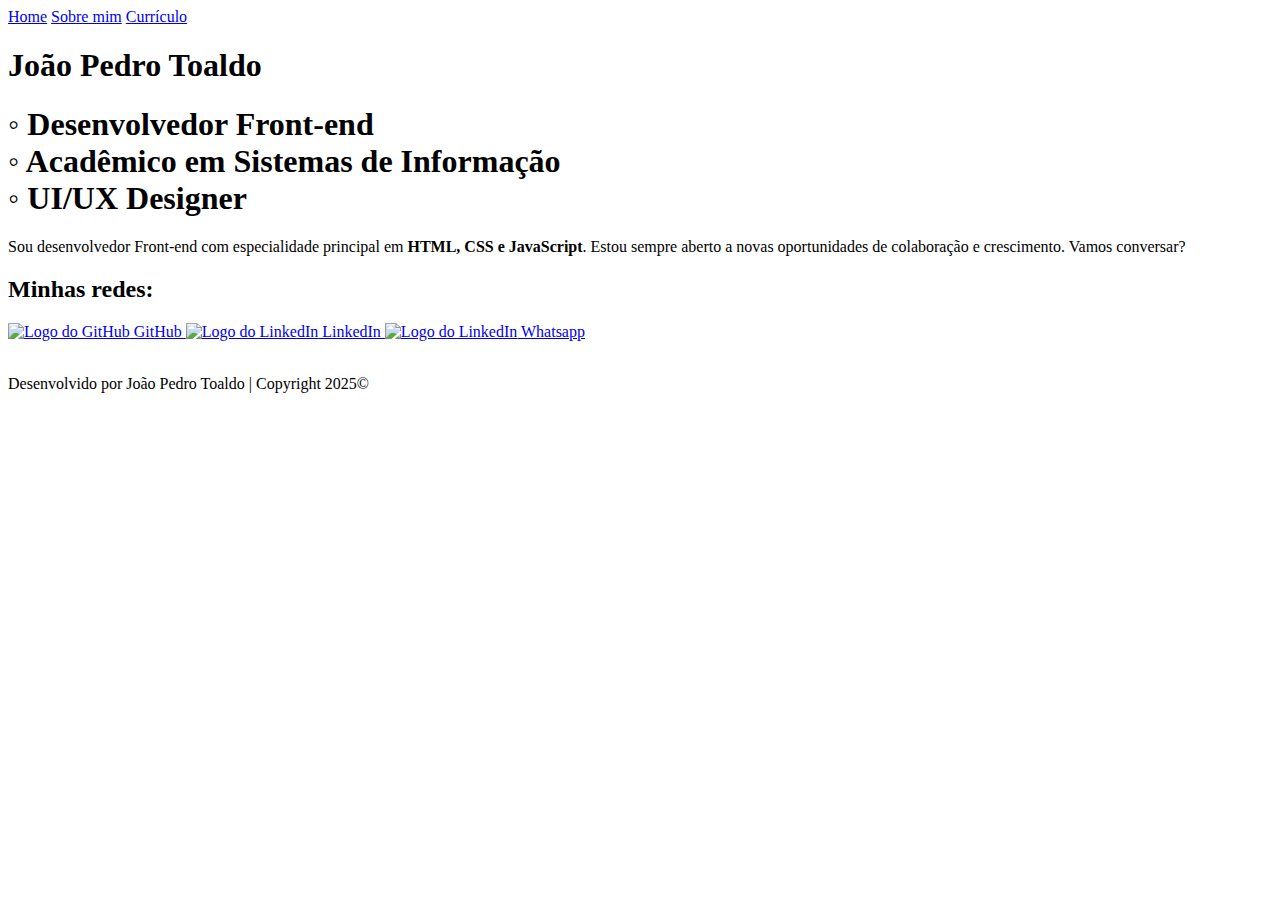
==== index.html @ 3c5e35f8 "Add files via upload" ====
<!DOCTYPE html>
<html lang="pt-br">
<head>
    <meta charset="UTF-8">
    <meta http-equiv="X-UA-Compatible" content="IE=edge">
    <meta name="viewport" content="width=device-width, initial-scale=1.0">
    <title>Portfólio</title>
    <link rel="stylesheet" href="styles/body.css">
    <link rel="stylesheet" href="styles/fonts.css">
    <link rel="stylesheet" href="styles/header.css">
    <link rel="stylesheet" href="styles/style.css">
    <link rel="stylesheet" href="styles/footer.css">
</head>
<body>
    <header class="cabecalho">
        <nav class="cabecalho__menu">
            <a class="cabecalho__menu__link" href="index.html">Home</a>
            <a class="cabecalho__menu__link" href="about.html">Sobre mim</a>
            <a class="cabecalho__menu__link" href="curriculum.html">Currículo</a>
        </nav>
    </header>

    <main class="apresentacao">
        <section class="apresentacao__conteudo">
            <h1 class="apresentacao__conteudo__titulo">João Pedro Toaldo</h1>
            <h1 class="apresentacao__conteudo__titulo">
                <strong class="destaque">◦ Desenvolvedor <span class="span-destaque">Front-end</span><br>◦ Acadêmico em Sistemas de Informação<br>◦ UI/UX Designer</strong></h1>
            <p class="apresentacao__conteudo__texto">Sou desenvolvedor Front-end com especialidade principal em <strong class="destaque">HTML, CSS e JavaScript</strong>. Estou sempre aberto a novas oportunidades de colaboração e crescimento. Vamos conversar?</p>

            <div class="apresentacao__links">
                <h2 class="apresentacao__links__subtitulo">Minhas redes:</h2>
                <a class="apresentacao__links__link" href="https://github.com/Joaoptoaldo">
                    <img src="assets/icons/github.png" alt="Logo do GitHub">
                    GitHub
                </a> 
                <a class="apresentacao__links__link" href="https://www.linkedin.com/in/jo%C3%A3o-pedro-toaldo-659136328/">
                    <img src="assets/icons/linkedin.png" alt="Logo do LinkedIn">
                    LinkedIn
                </a>  
                <a class="apresentacao__links__link" href="https://web.whatsapp.com/send?phone=5555997088712">
                    <img src="assets/icons/whatsapp.png" alt="Logo do LinkedIn">
                    Whatsapp  
                </a> 
            </div>
        </section> 
        <img class="apresentacao__foto" src="assets/photos/me.jpg" alt="">    
    </main>

    <footer class="rodape">
        <p>Desenvolvido por João Pedro Toaldo | Copyright 2025&copy;</p>
    </footer>
</body>
</html>
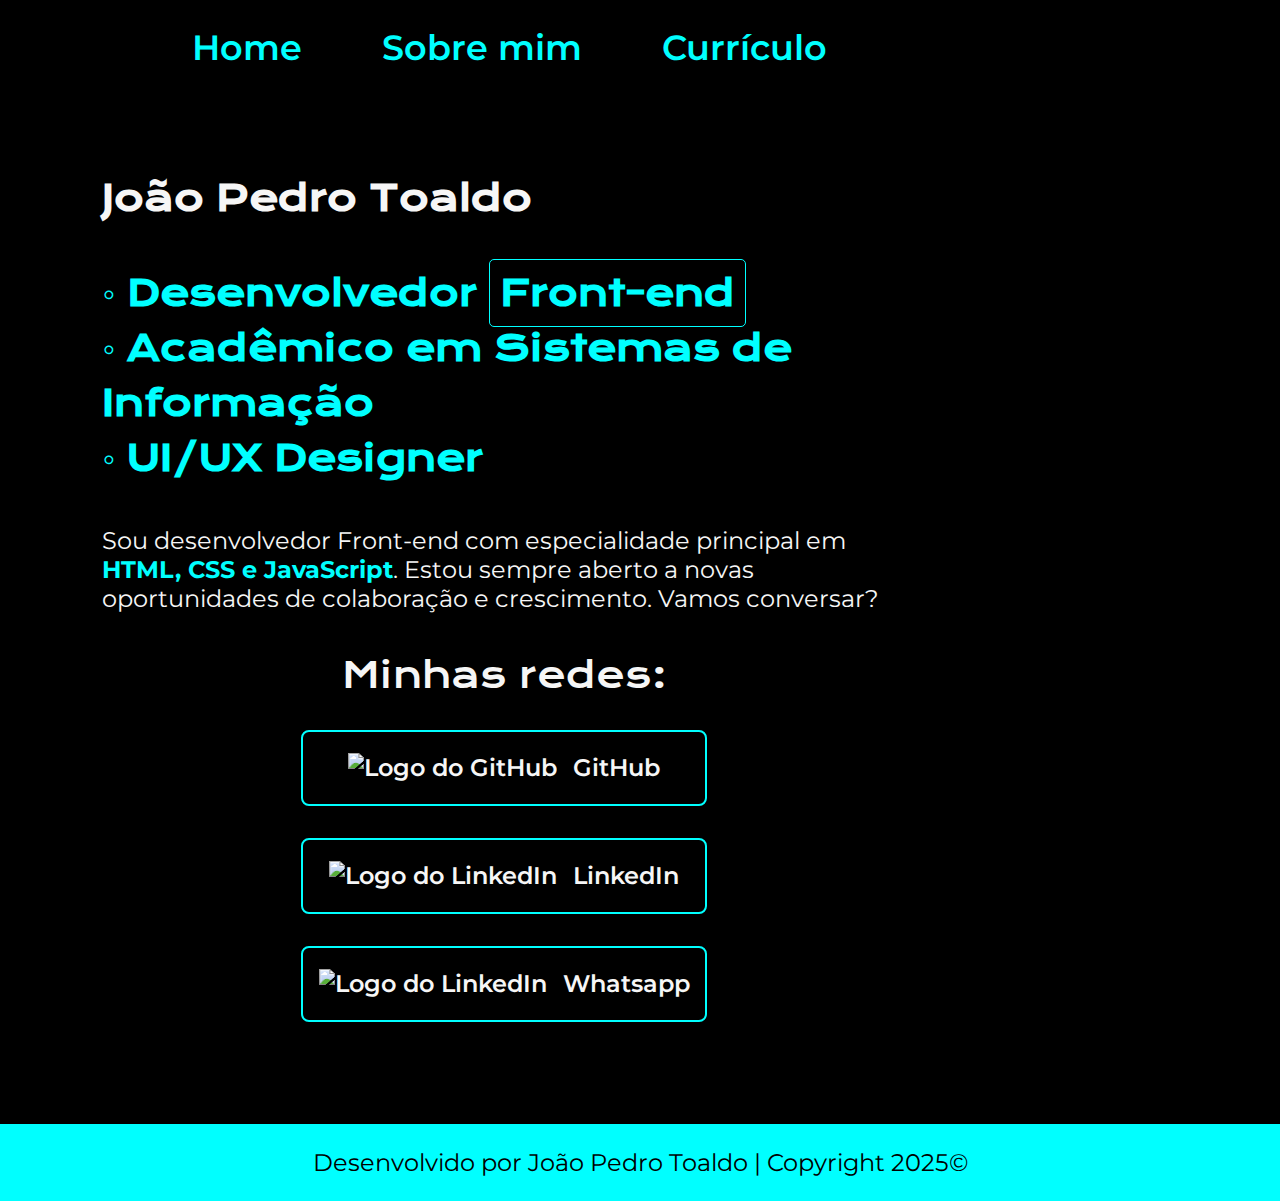
==== commit c73f5fd7: "Update index.html" ====
--- a/index.html
+++ b/index.html
@@ -43,11 +43,11 @@
                 </a> 
             </div>
         </section> 
-        <img class="apresentacao__foto" src="assets/photos/me.jpg" alt="">    
+        <img class="apresentacao__foto" src="me.jpg" alt="">    
     </main>
 
     <footer class="rodape">
         <p>Desenvolvido por João Pedro Toaldo | Copyright 2025&copy;</p>
     </footer>
 </body>
-</html>+</html>
--- a/styles/body.css
+++ b/styles/body.css
@@ -0,0 +1,12 @@
+@import url(style.css);
+
+* {
+    margin: 0;
+    padding: 0;
+}
+
+body {
+    box-sizing: border-box;
+    background-color: var(--cor-primaria);
+    color: var(--cor-secundaria);
+}--- a/styles/header.css
+++ b/styles/header.css
@@ -0,0 +1,46 @@
+@import url(style.css);
+
+.cabecalho {
+    padding: 2% 0% 0% 15%;
+}
+
+.cabecalho__menu {
+    display: flex;
+    gap: 80px;
+}
+
+.cabecalho__menu__link {
+    font-family: var(--fonte-texto);
+    font-size: var(--fonte-tamanho-subtitulo);
+    font-weight: 600;
+    color: var(--cor-terciaria);
+    text-decoration: none;
+}
+
+.cabecalho__menu__link:hover {
+    color: var(--cor-quaternaria);
+}
+
+@media (max-width: 800px) {
+    .cabecalho {
+        padding: 30px 0;
+    }
+
+    .cabecalho__menu {
+        gap: 0 50px;
+        justify-content: center;
+    }
+
+}
+
+@media (max-width: 480px) {
+    .cabecalho {
+        padding: 10% 0;
+    }
+
+    .cabecalho__menu {
+        flex-direction: column;
+        align-items: center;
+        gap: 15px 0px;
+    }
+}--- a/styles/style.css
+++ b/styles/style.css
@@ -0,0 +1,139 @@
+@import url('https://fonts.googleapis.com/css2?family=Comfortaa&family=Dancing+Script:wght@500&family=Nunito&family=Wix+Madefor+Display&display=swap');@import url('https://fonts.googleapis.com/css2?family=Krona+One&family=Montserrat:wght@400;600&display=swap');
+@import url(variables.css);
+
+.span-destaque {
+    color: var(--cor-terciaria);
+    border: 1px solid var(--cor-terciaria);
+    border-radius: 5px;
+    padding: 10px;
+}
+
+.span-destaque:hover {
+    color: var(--cor-secundaria);
+    border-color: var(--cor-quaternaria);
+    box-shadow: 2px 2px var(--cor-quaternaria);
+}
+
+.apresentacao {
+    padding: 8%;
+    display: flex;
+    align-items: center;
+    justify-content: space-between;
+    gap: 40px 30px;
+}
+
+.apresentacao__conteudo {
+    width: 100%;
+    display: flex;
+    flex-direction: column;
+    gap: 40px;
+}
+
+.apresentacao__conteudo__titulo {
+    font-size: var(--fonte-tamanho-titulo);
+    font-family: var(--fonte-titulo);
+    line-height: 55px;
+}
+
+.destaque {
+    color: var(--cor-terciaria);
+}
+
+.apresentacao__conteudo__texto {
+    font-size: var(--fonte-tamanho-texto);
+    font-family: var(--fonte-texto);
+}
+
+.apresentacao__conteudo__texto .destaque:hover {
+    color: var(--cor-quaternaria);
+}
+
+.apresentacao__links {
+    display: flex;
+    justify-content: space-between;
+    flex-direction: column;
+    align-items: center;
+    gap: 32px;
+}
+
+.apresentacao__links__subtitulo {
+    font-family: var(--fonte-titulo);
+    font-weight: 400;
+    font-size: var(--fonte-tamanho-subtitulo);
+}
+
+.apresentacao__links__link {
+    display: flex;
+    justify-content: center;
+    align-items: flex-end;
+    gap: 16px;
+    border: 2px solid var(--cor-terciaria);
+    width: 50%;
+    text-align: center;
+    border-radius: 8px;
+    font-size: var(--fonte-tamanho-texto);
+    padding: 21.5px 0;
+    text-decoration: none;
+    color: var(--cor-secundaria);
+    font-family: var(--fonte-texto);
+    font-weight: 600;
+}
+
+.apresentacao__links__link:hover {
+    background-color: var(--cor-hover);
+    border-color: var(--cor-quaternaria);
+}
+
+.apresentacao__foto {
+    width: 30%;
+    border-radius: 15px;
+}
+
+@media (max-width: 800px) {
+    .apresentacao {
+        flex-direction: column-reverse;
+        padding: 7% 3%;
+    }
+
+    .apresentacao__conteudo__titulo {
+        text-align: center;
+        font-size: 30px;
+    }
+
+    .apresentacao__conteudo__texto, 
+    .apresentacao__links__link {
+        font-size: 20px;
+    }
+
+    .apresentacao__links__subtitulo {
+        font-size: 22px
+    }
+
+    .apresentacao__foto {
+        width: 50%;
+    }
+}
+
+@media (max-width: 480px) {
+    .apresentacao {
+        flex-direction: column-reverse;
+        padding: 11% 5%;
+    }
+
+    .apresentacao__foto {
+        width: 60%;
+    }
+
+    .apresentacao__conteudo__titulo {
+        font-size: 30px;
+        text-align: center;
+    }
+
+    .apresentacao__links__subtitulo {
+        font-size: 22px;
+    }
+
+    .apresentacao__links__link {
+        width: 70%;
+    }
+}--- a/styles/footer.css
+++ b/styles/footer.css
@@ -0,0 +1,23 @@
+@import url(style.css);
+
+.rodape {
+    padding: 24px;
+    color: var(--cor-primaria);
+    background-color: var(--cor-terciaria);
+    text-align: center;
+    font-family: var(--fonte-texto);
+    font-size: var(--fonte-tamanho-texto);
+    font-weight: 400;
+}
+
+@media (max-width: 800px) {
+    .rodape {
+        font-size: 20px;
+    }
+}
+
+@media (max-width: 480px) {
+    .rodape {
+        font-size: 22px;
+    }
+}